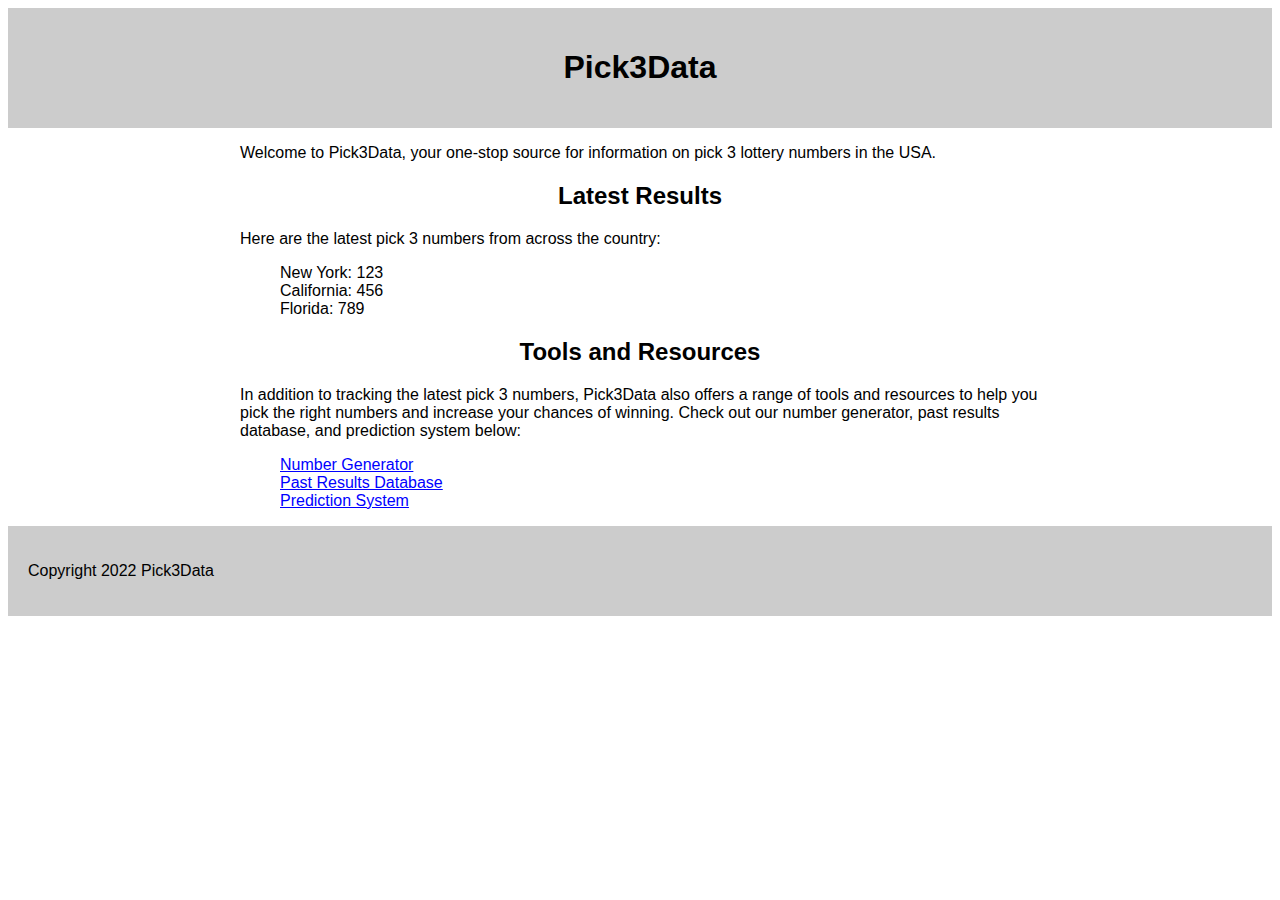
==== index.html @ 604150ad "new look" ====
<html lang="en">
<head>
    <meta charset="UTF-8">
    <meta http-equiv="X-UA-Compatible" content="IE=edge">
    <meta name="viewport" content="width=device-width, initial-scale=1.0">
    <title>Document</title>

  <header>
	<style>
		body {
		  font-family: Arial, sans-serif;
		}
	  
		h1, h2 {
		  text-align: center;
		}
	  
		ul {
		  list-style-type: none;
		}
	  
		header, footer {
		  background-color: #ccc;
		  padding: 20px;
		}
	  
		main {
		  max-width: 800px;
		  margin: 0 auto;
		}
	  
		a {
		  color: blue;
		}
	  </style>
    <h1>Pick3Data</h1>
  </header>
  <main>
    <p>Welcome to Pick3Data, your one-stop source for information on pick 3 lottery numbers in the USA.</p>
    <h2>Latest Results</h2>
    <p>Here are the latest pick 3 numbers from across the country:</p>
    <ul>
      <li>New York: 123</li>
      <li>California: 456</li>
      <li>Florida: 789</li>
    </ul>
    <h2>Tools and Resources</h2>
    <p>In addition to tracking the latest pick 3 numbers, Pick3Data also offers a range of tools and resources to help you pick the right numbers and increase your chances of winning. Check out our number generator, past results database, and prediction system below:</p>
    <ul>
      <li><a href="number-generator.html">Number Generator</a></li>
      <li><a href="past-results.html">Past Results Database</a></li>
      <li><a href="prediction-system.html">Prediction System</a></li>
    </ul>
  </main>
  <footer>
    <p>Copyright 2022 Pick3Data</p>
  </footer>
</body>
</html>
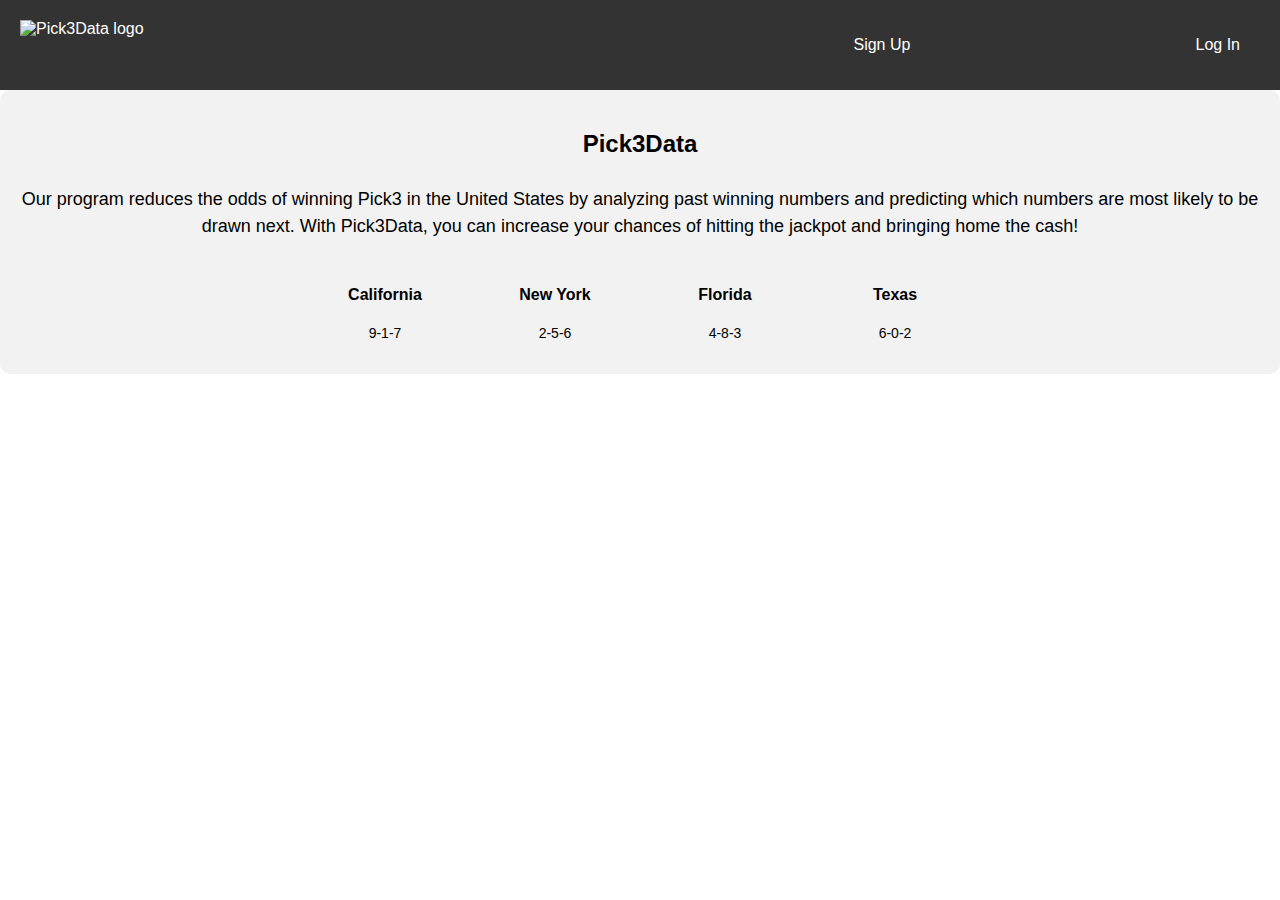
==== commit b5b28e52: "added login" ====
--- a/index.html
+++ b/index.html
@@ -1,60 +1,152 @@
+<!DOCTYPE html>
+<html lang="en">
+  <head>
+    <meta charset="UTF-8" />
+    <meta http-equiv="X-UA-Compatible" content="IE=edge" />
+    <meta name="viewport" content="width=device-width, initial-scale=1.0" />
+    <title>Document</title>
+    
+    
+      <style>
+          /* Add your CSS styles here */
+          body {
+            font-family: Arial, sans-serif;
+            margin: 0;
+            padding: 0;
+          }
 
-<html lang="en">
-<head>
-    <meta charset="UTF-8">
-    <meta http-equiv="X-UA-Compatible" content="IE=edge">
-    <meta name="viewport" content="width=device-width, initial-scale=1.0">
-    <title>Document</title>
+          .header {
+            background-color: #333;
+            color: white;
+            display: flex;
+            align-items: center;
+            justify-content: space-between;
+            padding: 20px;
+          }
 
-  <header>
-	<style>
-		body {
-		  font-family: Arial, sans-serif;
-		}
-	  
-		h1, h2 {
-		  text-align: center;
-		}
-	  
-		ul {
-		  list-style-type: none;
-		}
-	  
-		header, footer {
-		  background-color: #ccc;
-		  padding: 20px;
-		}
-	  
-		main {
-		  max-width: 800px;
-		  margin: 0 auto;
-		}
-	  
-		a {
-		  color: blue;
-		}
-	  </style>
-    <h1>Pick3Data</h1>
-  </header>
-  <main>
-    <p>Welcome to Pick3Data, your one-stop source for information on pick 3 lottery numbers in the USA.</p>
-    <h2>Latest Results</h2>
-    <p>Here are the latest pick 3 numbers from across the country:</p>
-    <ul>
-      <li>New York: 123</li>
-      <li>California: 456</li>
-      <li>Florida: 789</li>
-    </ul>
-    <h2>Tools and Resources</h2>
-    <p>In addition to tracking the latest pick 3 numbers, Pick3Data also offers a range of tools and resources to help you pick the right numbers and increase your chances of winning. Check out our number generator, past results database, and prediction system below:</p>
-    <ul>
-      <li><a href="number-generator.html">Number Generator</a></li>
-      <li><a href="past-results.html">Past Results Database</a></li>
-      <li><a href="prediction-system.html">Prediction System</a></li>
-    </ul>
-  </main>
-  <footer>
-    <p>Copyright 2022 Pick3Data</p>
-  </footer>
-</body>
-</html>+          .header img {
+            height: 50px;
+          }
+
+          .nav-menu {
+            display: flex;
+            list-style: none;
+            margin: 0;
+            padding: 0;
+          }
+
+          .nav-menu li {
+            margin: 0 10px;
+          }
+
+          .nav-menu a {
+            color: #333;
+            text-decoration: none;
+          }
+
+          .nav-menu a:hover {
+            color: #999;
+          }
+
+          .btn {
+            background-color: #333;
+            border: none;
+            color: white;
+            padding: 10px 20px;
+            font-size: 16px;
+            cursor: pointer;
+          }
+
+          .btn:hover {
+            background-color: #666;
+          }
+          .pick3-section {
+    display: flex;
+    flex-direction: column;
+    align-items: center;
+    padding: 20px;
+    background-color: #f2f2f2;
+    border-radius: 10px;
+  }
+
+  .pick3-section h2 {
+    font-size: 24px;
+    margin-bottom: 10px;
+  }
+
+  .pick3-section p {
+    font-size: 18px;
+    line-height: 1.5;
+    text-align: center;
+    margin-bottom: 20px;
+  }
+
+  .pick3-section .winning-numbers {
+    display: flex;
+    flex-wrap: wrap;
+    justify-content: space-around;
+  }
+
+  .pick3-section .winning-numbers .state {
+    display: flex;
+    flex-direction: column;
+    align-items: center;
+    margin: 10px;
+    width: 150px;
+    text-align: center;
+  }
+
+  .pick3-section .winning-numbers .state h3 {
+    font-size: 16px;
+    margin-bottom: 5px;
+  }
+
+  .pick3-section .winning-numbers .state p {
+    font-size: 14px;
+    margin-bottom: 0;
+  }
+        </style>
+      </head>
+      <body>
+        <header class="header">
+          <img src="pick3Data-logo.png" alt="Pick3Data logo" />
+          <nav>
+            <ul class="nav-menu">
+              <li><a href="#">Home</a></li>
+              <li><a href="#">About</a></li>
+              <li><a href="#">Contact</a></li>
+            </ul>
+          </nav>
+          <button class="btn" onclick="window.location.href='signup.html'">
+            Sign Up
+          </button>
+          <button class="btn" onclick="window.location.href='login.html'">
+            Log In
+          </button>
+        </header>
+        <section class="pick3-section">
+          <h2>Pick3Data</h2>
+          <p>Our program reduces the odds of winning Pick3 in the United States by analyzing past winning numbers and predicting which numbers are most likely to be drawn next. With Pick3Data, you can increase your chances of hitting the jackpot and bringing home the cash!</p>
+          <div class="winning-numbers">
+            <div class="state">
+              <h3>California</h3>
+              <p>9-1-7</p>
+            </div>
+            <div class="state">
+              <h3>New York</h3>
+              <p>2-5-6</p>
+            </div>
+            <div class="state">
+              <h3>Florida</h3>
+              <p>4-8-3</p>
+            </div>
+            <div class="state">
+              <h3>Texas</h3>
+              <p>6-0-2</p>
+            </div>
+          </div>
+        </section>
+        </body>
+    </html>
+  </head>
+</html>
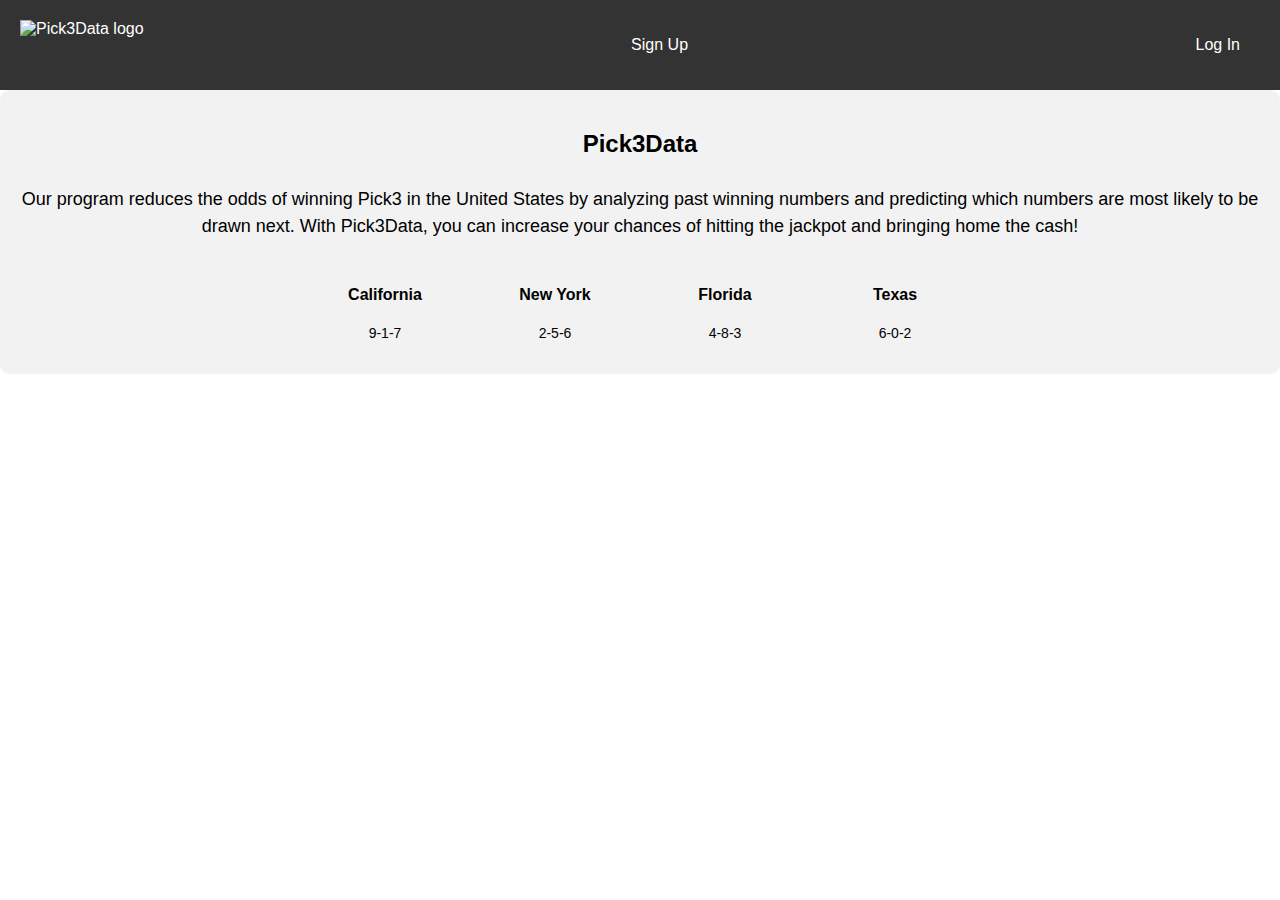
==== commit 68dd2b84: "fixed nav" ====
--- a/index.html
+++ b/index.html
@@ -110,12 +110,7 @@
       <body>
         <header class="header">
           <img src="pick3Data-logo.png" alt="Pick3Data logo" />
-          <nav>
-            <ul class="nav-menu">
-              <li><a href="#">Home</a></li>
-              <li><a href="#">About</a></li>
-              <li><a href="#">Contact</a></li>
-            </ul>
+          
           </nav>
           <button class="btn" onclick="window.location.href='signup.html'">
             Sign Up
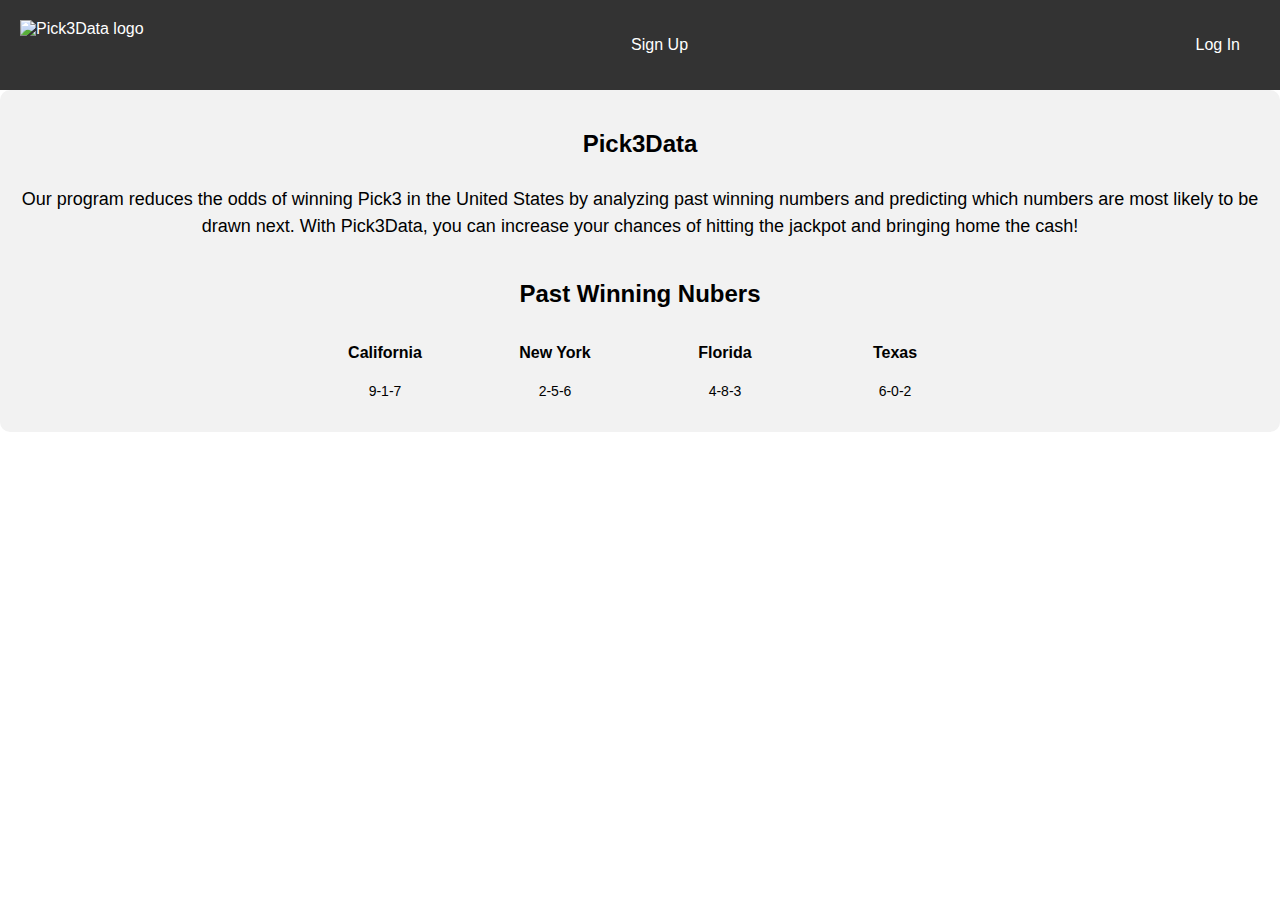
==== commit f3c6eeb7: "just messing arounf" ====
--- a/index.html
+++ b/index.html
@@ -111,7 +111,7 @@
         <header class="header">
           <img src="pick3Data-logo.png" alt="Pick3Data logo" />
           
-          </nav>
+         
           <button class="btn" onclick="window.location.href='signup.html'">
             Sign Up
           </button>
@@ -122,8 +122,10 @@
         <section class="pick3-section">
           <h2>Pick3Data</h2>
           <p>Our program reduces the odds of winning Pick3 in the United States by analyzing past winning numbers and predicting which numbers are most likely to be drawn next. With Pick3Data, you can increase your chances of hitting the jackpot and bringing home the cash!</p>
+          <h2>Past Winning Nubers</h2>
           <div class="winning-numbers">
             <div class="state">
+             
               <h3>California</h3>
               <p>9-1-7</p>
             </div>
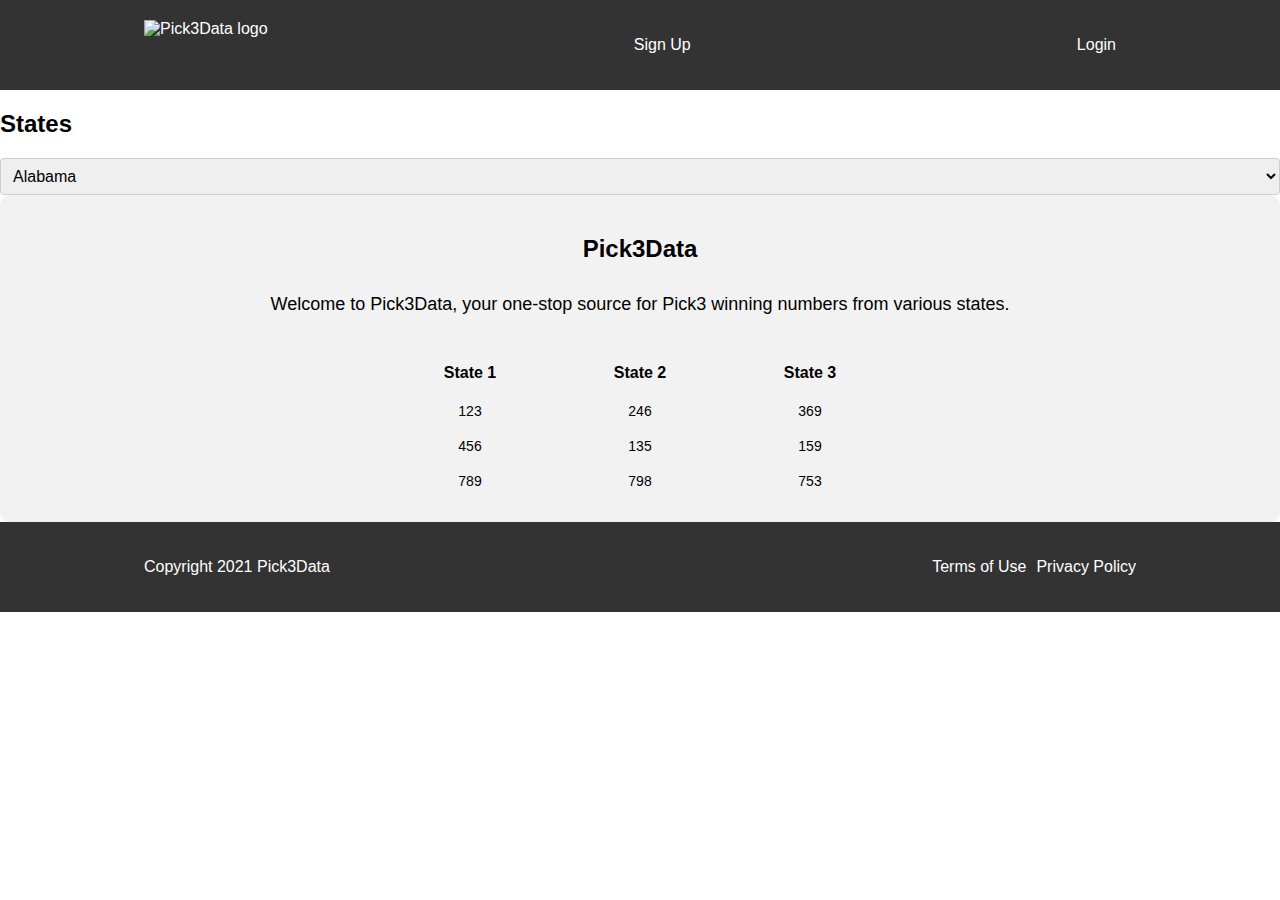
==== commit 680f3508: "add aside" ====
--- a/index.html
+++ b/index.html
@@ -4,146 +4,267 @@
     <meta charset="UTF-8" />
     <meta http-equiv="X-UA-Compatible" content="IE=edge" />
     <meta name="viewport" content="width=device-width, initial-scale=1.0" />
-    <title>Document</title>
+    <title>Pick3Data</title>
+    <style>
+      /* Add your CSS styles here */
+      body {
+        font-family: Arial, sans-serif;
+        margin: 0;
+        padding: 0;
+      }
+
+      .header {
+        background-color: #333;
+        color: white;
+        display: flex;
+        align-items: center;
+        justify-content: space-between;
+        padding: 20px;
+      }
+      .header-wrapper {
+        display: flex;
+        align-items: center;
+        justify-content: space-between;
+        width: 80%;
+        margin: 0 auto;
+      }
+
+      .header img {
+        height: 50px;
+      }
+
+      .nav-menu {
+        display: flex;
+        list-style: none;
+        margin: 0;
+        padding: 0;
+      }
+
+      .btn {
+        background-color: #333;
+        border: none;
+        color: white;
+        padding: 10px 20px;
+        font-size: 16px;
+        cursor: pointer;
+      }
+
+      .btn:hover {
+        background-color: #666;
+      }
+
+      .pick3-section {
+        display: flex;
+        flex-direction: column;
+        align-items: center;
+        padding: 20px;
+        background-color: #f2f2f2;
+        border-radius: 10px;
+      }
+
+      .pick3-section h2 {
+        font-size: 24px;
+        margin-bottom: 10px;
+      }
+
+      .pick3-section p {
+        font-size: 18px;
+        line-height: 1.5;
+        text-align: center;
+        margin-bottom: 20px;
+      }
+
+      .pick3-section .winning-numbers {
+        display: flex;
+        flex-wrap: wrap;
+        justify-content: space-around;
+      }
+
+      .pick3-section .winning-numbers .state {
+        display: flex;
+        flex-direction: column;
+        align-items: center;
+        margin: 10px;
+        width: 150px;
+        text-align: center;
+      }
+
+      .pick3-section .winning-numbers .state h3 {
+        font-size: 16px;
+        margin-bottom: 5px;
+      }
+
+      .pick3-section .winning-numbers .state p {
+        font-size: 14px;
+        margin-bottom: 0;
+      }
+      footer {
+        background-color: #333;
+        color: white;
+        display: flex;
+        align-items: center;
+        justify-content: space-between;
+        padding: 20px;
+      }
+
+      .footer-wrapper {
+        display: flex;
+        align-items: center;
+        justify-content: space-between;
+        width: 80%;
+        margin: 0 auto;
+      }
+
+      .footer-menu {
+        display: flex;
+        list-style: none;
+        margin: 0;
+        padding: 0;
+      }
+
+      .footer-menu li {
+        margin-left: 10px;
+      }
+
+      .footer-menu a {
+        color: white;
+        text-decoration: none;
+      }
+
+      .footer-menu a:hover {
+        color: #666;
+      }
+      aside select {
+  width: 100%; /* make the drop-down menu take up the full width of the aside element */
+  font-size: 1em; /* set the font size */
+  padding: 0.5em; /* add some padding to the drop-down menu */
+  border: 1px solid #ccc; /* add a border */
+  border-radius: 4px; /* round the corners of the border */
+}
+
+/* make the drop-down menu look good on mobile devices */
+@media (max-width: 480px) {
+  aside select {
+    width: 100%; /* make the drop-down menu take up the full width of the aside element */
+    font-size: 0.8em; /* set the font size to be slightly smaller on mobile devices */
+  }
+}
+
+    </style>
+  </head>
+  <body>
+    <header class="header">
+      <div class="header-wrapper">
+        <img src="pick3Data-logo.png" alt="Pick3Data logo" />
+        <button class="btn" onclick="window.location.href='signup.html'">
+          Sign Up
+        </button>
+        <button class="btn" onclick="window.location.href='login.html'">
+          Login
+        </button>
+      </div>
+    </header>
+    <aside>
+      <h2>States</h2>
+      <select>
+        <option value="al">Alabama</option>
+        <option value="ak">Alaska</option>
+        <option value="az">Arizona</option>
+        <option value="ar">Arkansas</option>
+        <option value="ca">California</option>
+        <option value="co">Colorado</option>
+        <option value="ct">Connecticut</option>
+        <option value="de">Delaware</option>
+        <option value="fl">Florida</option>
+        <option value="ga">Georgia</option>
+        <option value="hi">Hawaii</option>
+        <option value="id">Idaho</option>
+        <option value="il">Illinois</option>
+        <option value="in">Indiana</option>
+        <option value="ia">Iowa</option>
+        <option value="ks">Kansas</option>
+        <option value="ky">Kentucky</option>
+        <option value="la">Louisiana</option>
+        <option value="me">Maine</option>
+        <option value="md">Maryland</option>
+        <option value="ma">Massachusetts</option>
+        <option value="mi">Michigan</option>
+        <option value="mn">Minnesota</option>
+        <option value="ms">Mississippi</option>
+        <option value="mo">Missouri</option>
+        <option value="mt">Montana</option>
+        <option value="ne">Nebraska</option>
+        <option value="nv">Nevada</option>
+        <option value="nh">New Hampshire</option>
+        <option value="nj">New Jersey</option>
+        <option value="nm">New Mexico</option>
+        <option value="ny">New York</option>
+        <option value="nc">North Carolina</option>
+        <option value="nd">North Dakota</option>
+        <option value="oh">Ohio</option>
+        <option value="ok">Oklahoma</option>
+        <option value="or">Oregon</option>
+        <option value="pa">Pennsylvania</option>
+        <option value="ri">Rhode Island</option>
+        <option value="sc">South Carolina</option>
+        <option value="sd">South Dakota</option>
+        <option value="tn">Tennessee</option>
+        <option value="tx">Texas</option>
+        <option value="ut">Utah</option>
+        <option value="vt">Vermont</option>
+        <option value="va">Virginia</option>
+        <option value="wa">Washington</option>
+        <option value="wv">West Virginia</option>
+        <option value="wi">Wisconsin</option>
+        <option value="wy">Wyoming</option>
+      </select>
+    </aside>
     
     
-      <style>
-          /* Add your CSS styles here */
-          body {
-            font-family: Arial, sans-serif;
-            margin: 0;
-            padding: 0;
-          }
-
-          .header {
-            background-color: #333;
-            color: white;
-            display: flex;
-            align-items: center;
-            justify-content: space-between;
-            padding: 20px;
-          }
-
-          .header img {
-            height: 50px;
-          }
-
-          .nav-menu {
-            display: flex;
-            list-style: none;
-            margin: 0;
-            padding: 0;
-          }
-
-          .nav-menu li {
-            margin: 0 10px;
-          }
-
-          .nav-menu a {
-            color: #333;
-            text-decoration: none;
-          }
-
-          .nav-menu a:hover {
-            color: #999;
-          }
-
-          .btn {
-            background-color: #333;
-            border: none;
-            color: white;
-            padding: 10px 20px;
-            font-size: 16px;
-            cursor: pointer;
-          }
-
-          .btn:hover {
-            background-color: #666;
-          }
-          .pick3-section {
-    display: flex;
-    flex-direction: column;
-    align-items: center;
-    padding: 20px;
-    background-color: #f2f2f2;
-    border-radius: 10px;
-  }
-
-  .pick3-section h2 {
-    font-size: 24px;
-    margin-bottom: 10px;
-  }
-
-  .pick3-section p {
-    font-size: 18px;
-    line-height: 1.5;
-    text-align: center;
-    margin-bottom: 20px;
-  }
-
-  .pick3-section .winning-numbers {
-    display: flex;
-    flex-wrap: wrap;
-    justify-content: space-around;
-  }
-
-  .pick3-section .winning-numbers .state {
-    display: flex;
-    flex-direction: column;
-    align-items: center;
-    margin: 10px;
-    width: 150px;
-    text-align: center;
-  }
-
-  .pick3-section .winning-numbers .state h3 {
-    font-size: 16px;
-    margin-bottom: 5px;
-  }
-
-  .pick3-section .winning-numbers .state p {
-    font-size: 14px;
-    margin-bottom: 0;
-  }
-        </style>
-      </head>
-      <body>
-        <header class="header">
-          <img src="pick3Data-logo.png" alt="Pick3Data logo" />
-          
-         
-          <button class="btn" onclick="window.location.href='signup.html'">
-            Sign Up
-          </button>
-          <button class="btn" onclick="window.location.href='login.html'">
-            Log In
-          </button>
-        </header>
-        <section class="pick3-section">
-          <h2>Pick3Data</h2>
-          <p>Our program reduces the odds of winning Pick3 in the United States by analyzing past winning numbers and predicting which numbers are most likely to be drawn next. With Pick3Data, you can increase your chances of hitting the jackpot and bringing home the cash!</p>
-          <h2>Past Winning Nubers</h2>
-          <div class="winning-numbers">
-            <div class="state">
-             
-              <h3>California</h3>
-              <p>9-1-7</p>
-            </div>
-            <div class="state">
-              <h3>New York</h3>
-              <p>2-5-6</p>
-            </div>
-            <div class="state">
-              <h3>Florida</h3>
-              <p>4-8-3</p>
-            </div>
-            <div class="state">
-              <h3>Texas</h3>
-              <p>6-0-2</p>
-            </div>
+    <main>
+      <section class="pick3-section">
+        <h2>Pick3Data</h2>
+        <p>
+          Welcome to Pick3Data, your one-stop source for Pick3 winning numbers
+          from various states.
+        </p>
+        <div class="winning-numbers">
+          <div class="state">
+            <h3>State 1</h3>
+            <p>123</p>
+            <p>456</p>
+            <p>789</p>
           </div>
-        </section>
-        </body>
-    </html>
-  </head>
+          <div class="state">
+            <h3>State 2</h3>
+            <p>246</p>
+            <p>135</p>
+            <p>798</p>
+          </div>
+          <div class="state">
+            <h3>State 3</h3>
+            <p>369</p>
+            <p>159</p>
+            <p>753</p>
+          </div>
+        </div>
+      </section>
+      <!-- Add a side bar for past winning numbers -->
+      
+      
+    
+    <footer class="footer">
+      <div class="footer-wrapper">
+        <p>Copyright 2021 Pick3Data</p>
+        <ul class="footer-menu">
+          <li>
+            <a href="#">Terms of Use</a>
+          </li>
+          <li>
+            <a href="#">Privacy Policy</a>
+          </li>
+        </ul>
+      </div>
+    </footer>
+  </body>
 </html>
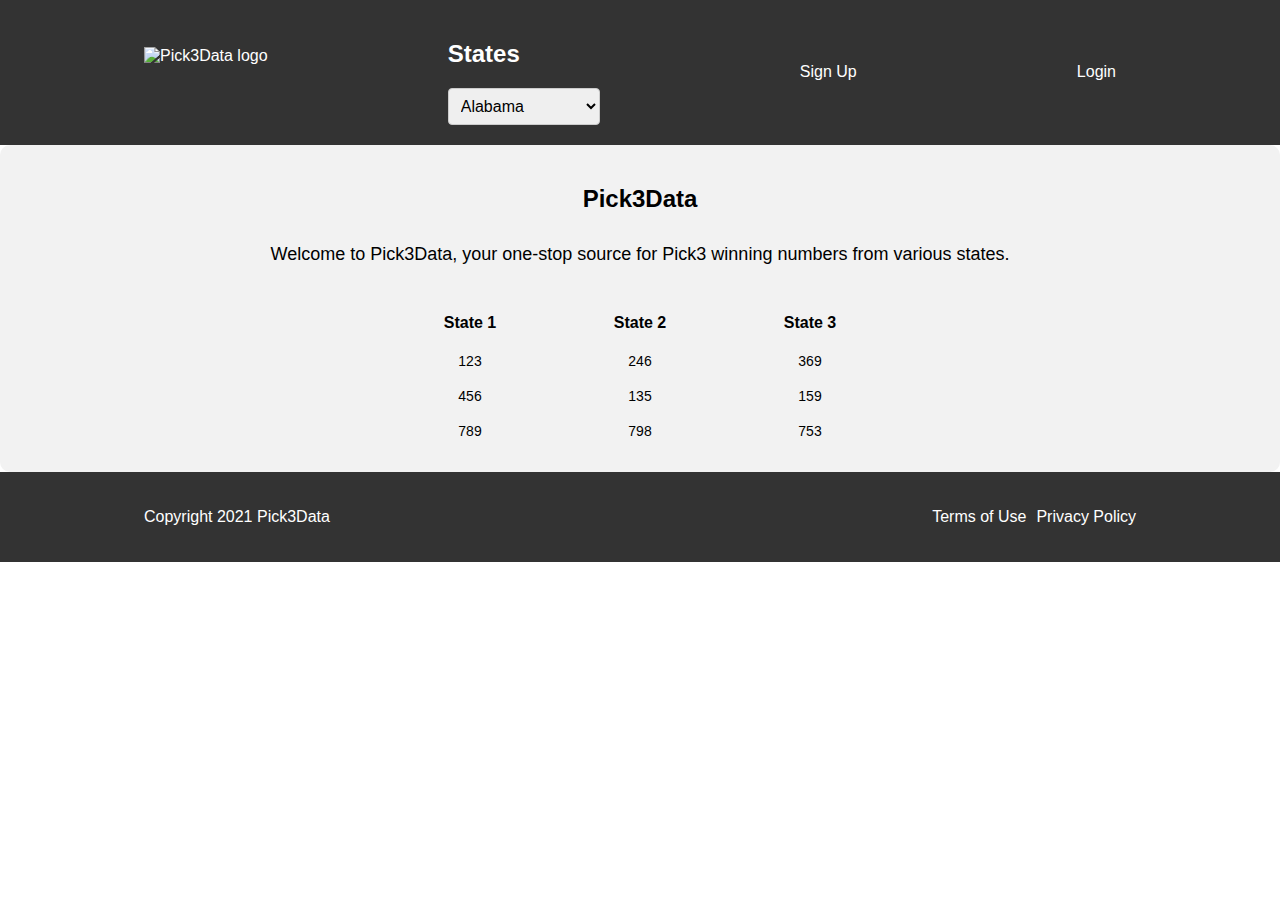
==== commit a8aa8727: "change" ====
--- a/index.html
+++ b/index.html
@@ -156,6 +156,61 @@
     <header class="header">
       <div class="header-wrapper">
         <img src="pick3Data-logo.png" alt="Pick3Data logo" />
+        <aside>
+          <h2>States</h2>
+          <select>
+            <option value="al">Alabama</option>
+            <option value="ak">Alaska</option>
+            <option value="az">Arizona</option>
+            <option value="ar">Arkansas</option>
+            <option value="ca">California</option>
+            <option value="co">Colorado</option>
+            <option value="ct">Connecticut</option>
+            <option value="de">Delaware</option>
+            <option value="fl">Florida</option>
+            <option value="ga">Georgia</option>
+            <option value="hi">Hawaii</option>
+            <option value="id">Idaho</option>
+            <option value="il">Illinois</option>
+            <option value="in">Indiana</option>
+            <option value="ia">Iowa</option>
+            <option value="ks">Kansas</option>
+            <option value="ky">Kentucky</option>
+            <option value="la">Louisiana</option>
+            <option value="me">Maine</option>
+            <option value="md">Maryland</option>
+            <option value="ma">Massachusetts</option>
+            <option value="mi">Michigan</option>
+            <option value="mn">Minnesota</option>
+            <option value="ms">Mississippi</option>
+            <option value="mo">Missouri</option>
+            <option value="mt">Montana</option>
+            <option value="ne">Nebraska</option>
+            <option value="nv">Nevada</option>
+            <option value="nh">New Hampshire</option>
+            <option value="nj">New Jersey</option>
+            <option value="nm">New Mexico</option>
+            <option value="ny">New York</option>
+            <option value="nc">North Carolina</option>
+            <option value="nd">North Dakota</option>
+            <option value="oh">Ohio</option>
+            <option value="ok">Oklahoma</option>
+            <option value="or">Oregon</option>
+            <option value="pa">Pennsylvania</option>
+            <option value="ri">Rhode Island</option>
+            <option value="sc">South Carolina</option>
+            <option value="sd">South Dakota</option>
+            <option value="tn">Tennessee</option>
+            <option value="tx">Texas</option>
+            <option value="ut">Utah</option>
+            <option value="vt">Vermont</option>
+            <option value="va">Virginia</option>
+            <option value="wa">Washington</option>
+            <option value="wv">West Virginia</option>
+            <option value="wi">Wisconsin</option>
+            <option value="wy">Wyoming</option>
+          </select>
+        </aside>
         <button class="btn" onclick="window.location.href='signup.html'">
           Sign Up
         </button>
@@ -164,61 +219,7 @@
         </button>
       </div>
     </header>
-    <aside>
-      <h2>States</h2>
-      <select>
-        <option value="al">Alabama</option>
-        <option value="ak">Alaska</option>
-        <option value="az">Arizona</option>
-        <option value="ar">Arkansas</option>
-        <option value="ca">California</option>
-        <option value="co">Colorado</option>
-        <option value="ct">Connecticut</option>
-        <option value="de">Delaware</option>
-        <option value="fl">Florida</option>
-        <option value="ga">Georgia</option>
-        <option value="hi">Hawaii</option>
-        <option value="id">Idaho</option>
-        <option value="il">Illinois</option>
-        <option value="in">Indiana</option>
-        <option value="ia">Iowa</option>
-        <option value="ks">Kansas</option>
-        <option value="ky">Kentucky</option>
-        <option value="la">Louisiana</option>
-        <option value="me">Maine</option>
-        <option value="md">Maryland</option>
-        <option value="ma">Massachusetts</option>
-        <option value="mi">Michigan</option>
-        <option value="mn">Minnesota</option>
-        <option value="ms">Mississippi</option>
-        <option value="mo">Missouri</option>
-        <option value="mt">Montana</option>
-        <option value="ne">Nebraska</option>
-        <option value="nv">Nevada</option>
-        <option value="nh">New Hampshire</option>
-        <option value="nj">New Jersey</option>
-        <option value="nm">New Mexico</option>
-        <option value="ny">New York</option>
-        <option value="nc">North Carolina</option>
-        <option value="nd">North Dakota</option>
-        <option value="oh">Ohio</option>
-        <option value="ok">Oklahoma</option>
-        <option value="or">Oregon</option>
-        <option value="pa">Pennsylvania</option>
-        <option value="ri">Rhode Island</option>
-        <option value="sc">South Carolina</option>
-        <option value="sd">South Dakota</option>
-        <option value="tn">Tennessee</option>
-        <option value="tx">Texas</option>
-        <option value="ut">Utah</option>
-        <option value="vt">Vermont</option>
-        <option value="va">Virginia</option>
-        <option value="wa">Washington</option>
-        <option value="wv">West Virginia</option>
-        <option value="wi">Wisconsin</option>
-        <option value="wy">Wyoming</option>
-      </select>
-    </aside>
+   
     
     
     <main>
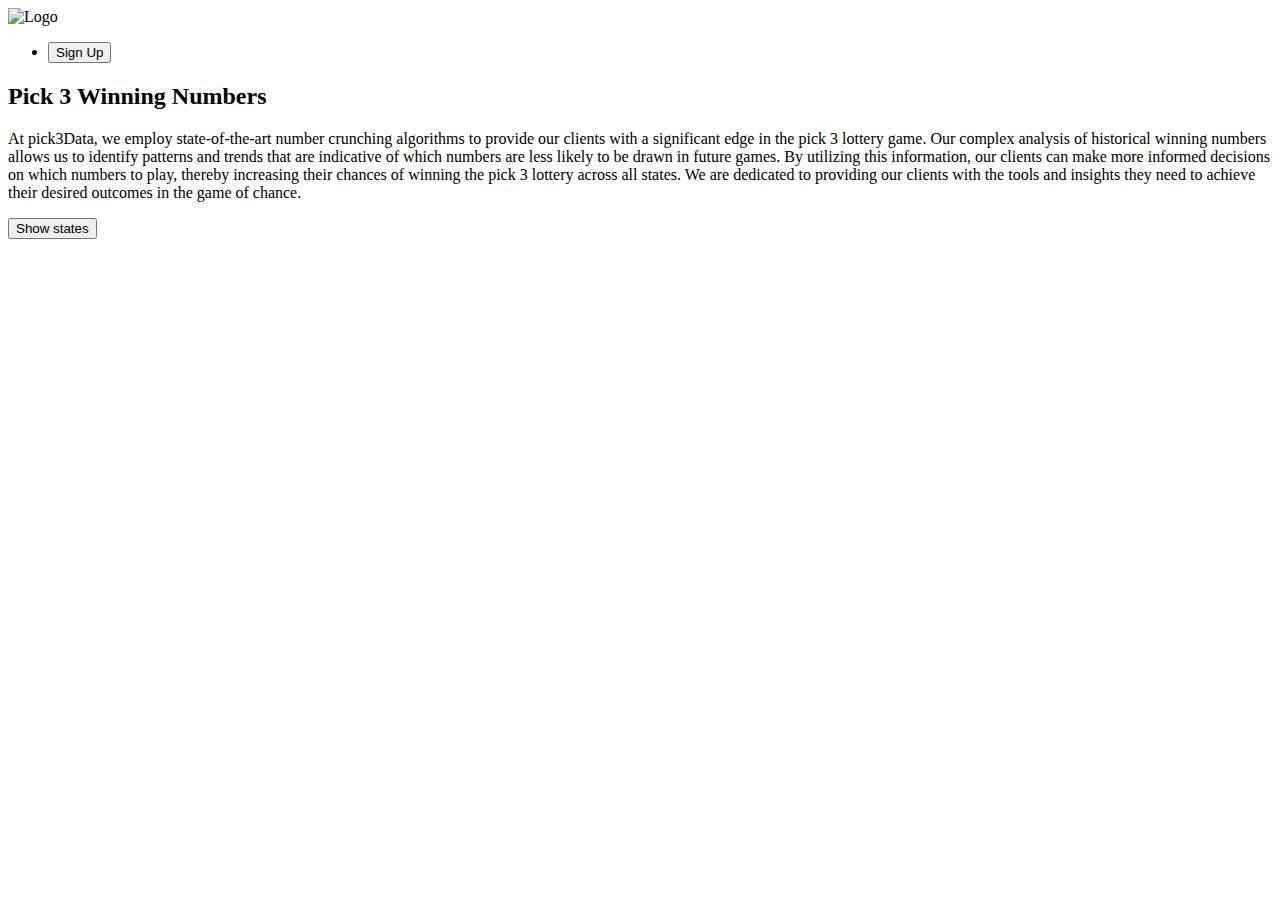
==== commit 112fa02c: "added drop down menu with all the states" ====
--- a/index.html
+++ b/index.html
@@ -5,267 +5,37 @@
     <meta http-equiv="X-UA-Compatible" content="IE=edge" />
     <meta name="viewport" content="width=device-width, initial-scale=1.0" />
     <title>Pick3Data</title>
-    <style>
-      /* Add your CSS styles here */
-      body {
-        font-family: Arial, sans-serif;
-        margin: 0;
-        padding: 0;
-      }
-
-      .header {
-        background-color: #333;
-        color: white;
-        display: flex;
-        align-items: center;
-        justify-content: space-between;
-        padding: 20px;
-      }
-      .header-wrapper {
-        display: flex;
-        align-items: center;
-        justify-content: space-between;
-        width: 80%;
-        margin: 0 auto;
-      }
-
-      .header img {
-        height: 50px;
-      }
-
-      .nav-menu {
-        display: flex;
-        list-style: none;
-        margin: 0;
-        padding: 0;
-      }
-
-      .btn {
-        background-color: #333;
-        border: none;
-        color: white;
-        padding: 10px 20px;
-        font-size: 16px;
-        cursor: pointer;
-      }
-
-      .btn:hover {
-        background-color: #666;
-      }
-
-      .pick3-section {
-        display: flex;
-        flex-direction: column;
-        align-items: center;
-        padding: 20px;
-        background-color: #f2f2f2;
-        border-radius: 10px;
-      }
-
-      .pick3-section h2 {
-        font-size: 24px;
-        margin-bottom: 10px;
-      }
-
-      .pick3-section p {
-        font-size: 18px;
-        line-height: 1.5;
-        text-align: center;
-        margin-bottom: 20px;
-      }
-
-      .pick3-section .winning-numbers {
-        display: flex;
-        flex-wrap: wrap;
-        justify-content: space-around;
-      }
-
-      .pick3-section .winning-numbers .state {
-        display: flex;
-        flex-direction: column;
-        align-items: center;
-        margin: 10px;
-        width: 150px;
-        text-align: center;
-      }
-
-      .pick3-section .winning-numbers .state h3 {
-        font-size: 16px;
-        margin-bottom: 5px;
-      }
-
-      .pick3-section .winning-numbers .state p {
-        font-size: 14px;
-        margin-bottom: 0;
-      }
-      footer {
-        background-color: #333;
-        color: white;
-        display: flex;
-        align-items: center;
-        justify-content: space-between;
-        padding: 20px;
-      }
-
-      .footer-wrapper {
-        display: flex;
-        align-items: center;
-        justify-content: space-between;
-        width: 80%;
-        margin: 0 auto;
-      }
-
-      .footer-menu {
-        display: flex;
-        list-style: none;
-        margin: 0;
-        padding: 0;
-      }
-
-      .footer-menu li {
-        margin-left: 10px;
-      }
-
-      .footer-menu a {
-        color: white;
-        text-decoration: none;
-      }
-
-      .footer-menu a:hover {
-        color: #666;
-      }
-      aside select {
-  width: 100%; /* make the drop-down menu take up the full width of the aside element */
-  font-size: 1em; /* set the font size */
-  padding: 0.5em; /* add some padding to the drop-down menu */
-  border: 1px solid #ccc; /* add a border */
-  border-radius: 4px; /* round the corners of the border */
-}
-
-/* make the drop-down menu look good on mobile devices */
-@media (max-width: 480px) {
-  aside select {
-    width: 100%; /* make the drop-down menu take up the full width of the aside element */
-    font-size: 0.8em; /* set the font size to be slightly smaller on mobile devices */
-  }
-}
-
-    </style>
+    <link rel="stylesheet" type="text/css" href="style.css" />
+    <script src="index.js" defer></script>
   </head>
   <body>
     <header class="header">
       <div class="header-wrapper">
-        <img src="pick3Data-logo.png" alt="Pick3Data logo" />
-        <aside>
-          <h2>States</h2>
-          <select>
-            <option value="al">Alabama</option>
-            <option value="ak">Alaska</option>
-            <option value="az">Arizona</option>
-            <option value="ar">Arkansas</option>
-            <option value="ca">California</option>
-            <option value="co">Colorado</option>
-            <option value="ct">Connecticut</option>
-            <option value="de">Delaware</option>
-            <option value="fl">Florida</option>
-            <option value="ga">Georgia</option>
-            <option value="hi">Hawaii</option>
-            <option value="id">Idaho</option>
-            <option value="il">Illinois</option>
-            <option value="in">Indiana</option>
-            <option value="ia">Iowa</option>
-            <option value="ks">Kansas</option>
-            <option value="ky">Kentucky</option>
-            <option value="la">Louisiana</option>
-            <option value="me">Maine</option>
-            <option value="md">Maryland</option>
-            <option value="ma">Massachusetts</option>
-            <option value="mi">Michigan</option>
-            <option value="mn">Minnesota</option>
-            <option value="ms">Mississippi</option>
-            <option value="mo">Missouri</option>
-            <option value="mt">Montana</option>
-            <option value="ne">Nebraska</option>
-            <option value="nv">Nevada</option>
-            <option value="nh">New Hampshire</option>
-            <option value="nj">New Jersey</option>
-            <option value="nm">New Mexico</option>
-            <option value="ny">New York</option>
-            <option value="nc">North Carolina</option>
-            <option value="nd">North Dakota</option>
-            <option value="oh">Ohio</option>
-            <option value="ok">Oklahoma</option>
-            <option value="or">Oregon</option>
-            <option value="pa">Pennsylvania</option>
-            <option value="ri">Rhode Island</option>
-            <option value="sc">South Carolina</option>
-            <option value="sd">South Dakota</option>
-            <option value="tn">Tennessee</option>
-            <option value="tx">Texas</option>
-            <option value="ut">Utah</option>
-            <option value="vt">Vermont</option>
-            <option value="va">Virginia</option>
-            <option value="wa">Washington</option>
-            <option value="wv">West Virginia</option>
-            <option value="wi">Wisconsin</option>
-            <option value="wy">Wyoming</option>
-          </select>
-        </aside>
-        <button class="btn" onclick="window.location.href='signup.html'">
-          Sign Up
-        </button>
-        <button class="btn" onclick="window.location.href='login.html'">
-          Login
-        </button>
+        <img src="logo.png" alt="Logo" />
+        <nav>
+          <ul class="nav-menu">
+            <li><button class="btn">Sign Up</button></li>
+          </ul>
+        </nav>
       </div>
     </header>
-   
-    
-    
     <main>
       <section class="pick3-section">
-        <h2>Pick3Data</h2>
+        <h2>Pick 3 Winning Numbers</h2>
         <p>
-          Welcome to Pick3Data, your one-stop source for Pick3 winning numbers
-          from various states.
+          At pick3Data, we employ state-of-the-art number crunching algorithms
+          to provide our clients with a significant edge in the pick 3 lottery
+          game. Our complex analysis of historical winning numbers allows us to
+          identify patterns and trends that are indicative of which numbers are
+          less likely to be drawn in future games. By utilizing this
+          information, our clients can make more informed decisions on which
+          numbers to play, thereby increasing their chances of winning the pick
+          3 lottery across all states. We are dedicated to providing our clients
+          with the tools and insights they need to achieve their desired
+          outcomes in the game of chance.
         </p>
-        <div class="winning-numbers">
-          <div class="state">
-            <h3>State 1</h3>
-            <p>123</p>
-            <p>456</p>
-            <p>789</p>
-          </div>
-          <div class="state">
-            <h3>State 2</h3>
-            <p>246</p>
-            <p>135</p>
-            <p>798</p>
-          </div>
-          <div class="state">
-            <h3>State 3</h3>
-            <p>369</p>
-            <p>159</p>
-            <p>753</p>
-          </div>
-        </div>
+        <div class="winning-numbers"></div>
       </section>
-      <!-- Add a side bar for past winning numbers -->
-      
-      
-    
-    <footer class="footer">
-      <div class="footer-wrapper">
-        <p>Copyright 2021 Pick3Data</p>
-        <ul class="footer-menu">
-          <li>
-            <a href="#">Terms of Use</a>
-          </li>
-          <li>
-            <a href="#">Privacy Policy</a>
-          </li>
-        </ul>
-      </div>
-    </footer>
+    </main>
   </body>
 </html>
